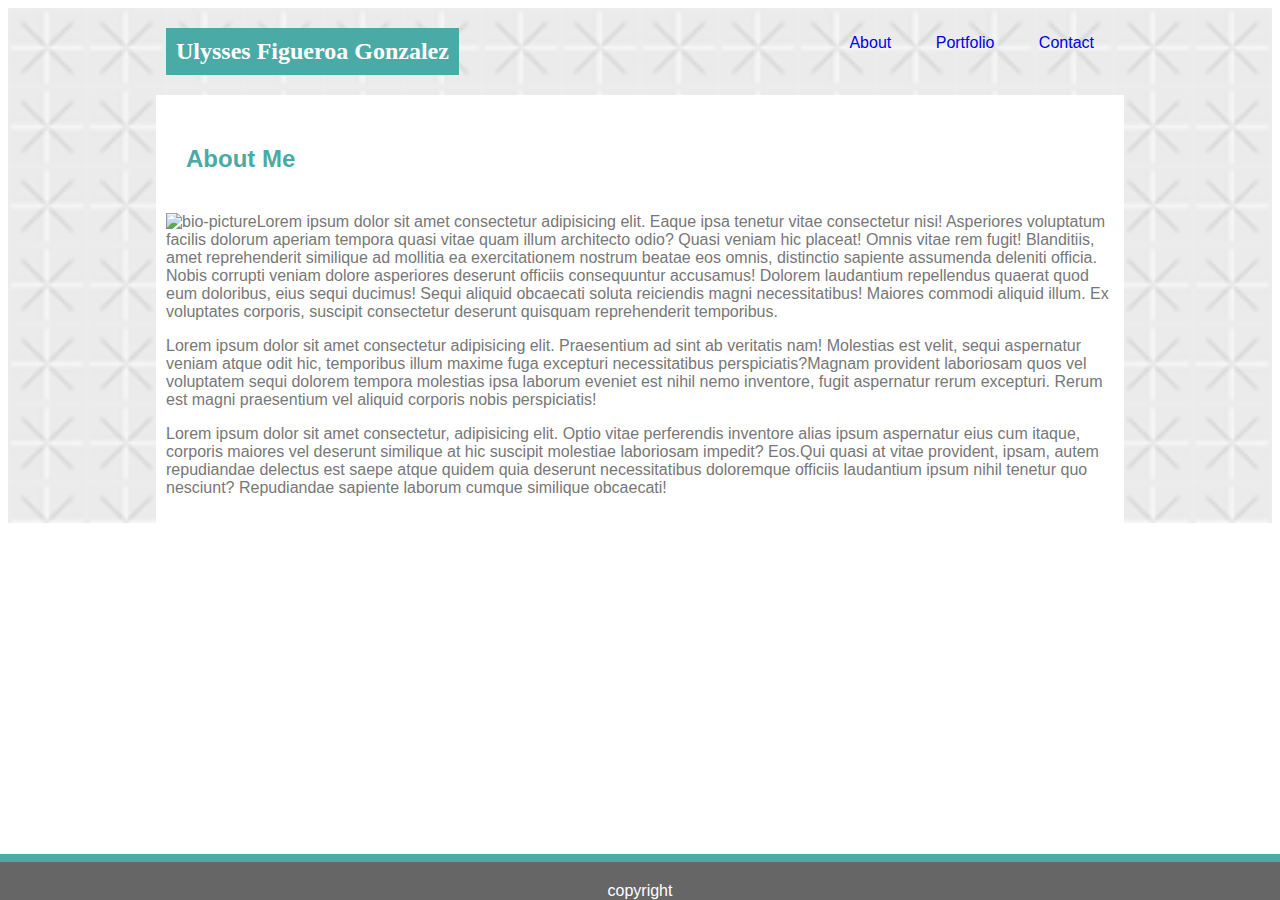
==== portfolio.html @ 267566a3 "initial load" ====
<!DOCTYPE html>
<html lang="en">

<head>
    <meta charset="UTF-8">
    <meta name="viewport" content="width=device-width, initial-scale=1.0">
    <meta http-equiv="X-UA-Compatible" content="ie=edge">
    <title>About Me</title>
    <link rel="stylesheet" type="text/css" href="assets/css/style.css">
</head>

<body>
    <div>
        <div class="navbar">
            <header class="container">
                <H2 class="Name">
                    Ulysses Figueroa Gonzalez
                </H2>
                <ul>
                    <li><a href="#">About</a></li>
                    <li><a href="#">Portfolio</a></li>
                    <li><a href="#">Contact</a></li>
                </ul>
           
            </header> 
        </div>

        <div class="main">
            <div class="container main-content">
                <h2 class="title">About Me</h2>
                <section >
                <img src="https://upload.wikimedia.org/wikipedia/commons/1/1b/Square_200x200.png" alt="bio-picture"
                    class="bioImg">
                <p>Lorem ipsum dolor sit amet consectetur adipisicing elit. Eaque ipsa tenetur vitae consectetur nisi! Asperiores voluptatum facilis dolorum aperiam tempora quasi vitae quam illum architecto odio? Quasi veniam hic placeat!
                Omnis vitae rem fugit! Blanditiis, amet reprehenderit similique ad mollitia ea exercitationem nostrum beatae eos omnis, distinctio sapiente assumenda deleniti officia. Nobis corrupti veniam dolore asperiores deserunt officiis consequuntur accusamus!
                Dolorem laudantium repellendus quaerat quod eum doloribus, eius sequi ducimus! Sequi aliquid obcaecati soluta reiciendis magni necessitatibus! Maiores commodi aliquid illum. Ex voluptates corporis, suscipit consectetur deserunt quisquam reprehenderit temporibus.</p>
                <p>Lorem ipsum dolor sit amet consectetur adipisicing elit. Praesentium ad sint ab veritatis nam! Molestias est velit, sequi aspernatur veniam atque odit hic, temporibus illum maxime fuga excepturi necessitatibus perspiciatis?Magnam provident laboriosam quos vel voluptatem sequi dolorem tempora molestias ipsa laborum eveniet est nihil nemo inventore, fugit aspernatur rerum excepturi. Rerum est magni praesentium vel aliquid corporis nobis perspiciatis!</p>
                <p>Lorem ipsum dolor sit amet consectetur, adipisicing elit. Optio vitae perferendis inventore alias ipsum aspernatur eius cum itaque, corporis maiores vel deserunt similique at hic suscipit molestiae laboriosam impedit? Eos.Qui quasi at vitae provident, ipsam, autem repudiandae delectus est saepe atque quidem quia deserunt necessitatibus doloremque officiis laudantium ipsum nihil tenetur quo nesciunt? Repudiandae sapiente laborum cumque similique obcaecati!</p>
            </section>
            </div>
        </div>
    </div>
    <footer>
        copyright
    </footer>
    </div>
</body>

</html>
---- assets/css/style.css ----
body {
    font-family: Arial, Helvetica, sans-serif;
    color: #777;
    height: 100%;

}

.container {
    width: 75%;
    margin: 0 auto;
    height: 100%;
}

.Name {
    color: #fff;
    background-color: #4aaaa5;
    padding: 10px;
    font-family: Georgia, 'Times New Roman', Times, serif;
    float: left;
}

ul {
    list-style-type: none;
    float: right;
}

li {
    display: inline;
    padding: 10px;
}

li a {
    text-decoration: none;
    display: table-cell;
    text-align: center;
    padding: 10px;
    vertical-align: middle;
}

.main-content {
    clear: both;
    background-color: white!important;
    border-color: #ddd;
    margin-top: 20px;
    padding: 10px;

}
.title {
    clear: both;
    color: #4aaaa5;
    padding: 20px;
}

footer {
    background-color: #666666;
    border-top: 8px solid #4aaaa5;
    position: fixed;
    left: 0;
    bottom: 0;
    width: 100%;
    color: white;
    text-align: center;
    padding-top: 20px;
}

.bioImg {
    float: left;
}

.navbar {
    background-color: white;
    width: 100%;

}

.main {
    background-image: url(/assets/images/criss-cross.png);
    background-size: 100%;
    width: 100%;
}
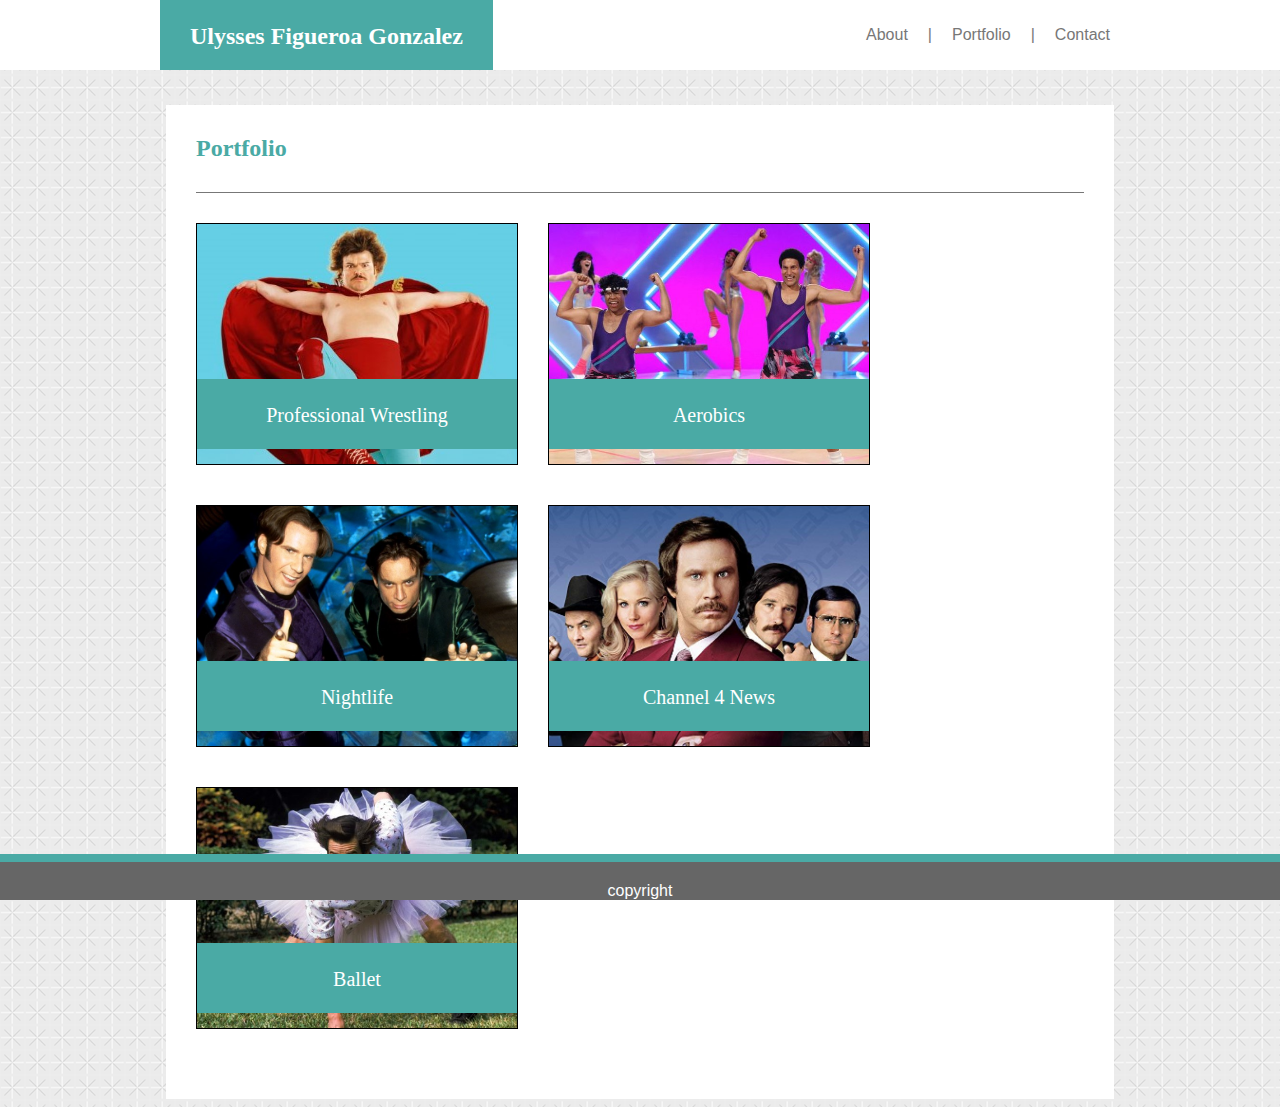
==== commit 31e156ab: "Final HW-1 Revisions" ====
--- a/portfolio.html
+++ b/portfolio.html
@@ -5,45 +5,69 @@
     <meta charset="UTF-8">
     <meta name="viewport" content="width=device-width, initial-scale=1.0">
     <meta http-equiv="X-UA-Compatible" content="ie=edge">
-    <title>About Me</title>
+    <title>Portfolio</title>
+    <!-- <link rel="stylesheet" href="assets/css/reset.css"> -->
     <link rel="stylesheet" type="text/css" href="assets/css/style.css">
+
 </head>
 
 <body>
-    <div>
-        <div class="navbar">
-            <header class="container">
-                <H2 class="Name">
-                    Ulysses Figueroa Gonzalez
-                </H2>
-                <ul>
-                    <li><a href="#">About</a></li>
-                    <li><a href="#">Portfolio</a></li>
-                    <li><a href="#">Contact</a></li>
-                </ul>
-           
-            </header> 
+    <div class="navbar">
+        <div class="header container">
+            <H2 class="Name">
+                Ulysses Figueroa Gonzalez
+            </H2>
+            <ul>
+                    <li> <a href="index.html">About</a></li>
+                    <li>|</li>
+                    <li> <a href="portfolio.html">Portfolio</a></li>
+                    <li>|</li>
+                    <li> <a href="contact.html">Contact</a></li>
+            </ul>
+
         </div>
+    </div>
 
-        <div class="main">
-            <div class="container main-content">
-                <h2 class="title">About Me</h2>
-                <section >
-                <img src="https://upload.wikimedia.org/wikipedia/commons/1/1b/Square_200x200.png" alt="bio-picture"
-                    class="bioImg">
-                <p>Lorem ipsum dolor sit amet consectetur adipisicing elit. Eaque ipsa tenetur vitae consectetur nisi! Asperiores voluptatum facilis dolorum aperiam tempora quasi vitae quam illum architecto odio? Quasi veniam hic placeat!
-                Omnis vitae rem fugit! Blanditiis, amet reprehenderit similique ad mollitia ea exercitationem nostrum beatae eos omnis, distinctio sapiente assumenda deleniti officia. Nobis corrupti veniam dolore asperiores deserunt officiis consequuntur accusamus!
-                Dolorem laudantium repellendus quaerat quod eum doloribus, eius sequi ducimus! Sequi aliquid obcaecati soluta reiciendis magni necessitatibus! Maiores commodi aliquid illum. Ex voluptates corporis, suscipit consectetur deserunt quisquam reprehenderit temporibus.</p>
-                <p>Lorem ipsum dolor sit amet consectetur adipisicing elit. Praesentium ad sint ab veritatis nam! Molestias est velit, sequi aspernatur veniam atque odit hic, temporibus illum maxime fuga excepturi necessitatibus perspiciatis?Magnam provident laboriosam quos vel voluptatem sequi dolorem tempora molestias ipsa laborum eveniet est nihil nemo inventore, fugit aspernatur rerum excepturi. Rerum est magni praesentium vel aliquid corporis nobis perspiciatis!</p>
-                <p>Lorem ipsum dolor sit amet consectetur, adipisicing elit. Optio vitae perferendis inventore alias ipsum aspernatur eius cum itaque, corporis maiores vel deserunt similique at hic suscipit molestiae laboriosam impedit? Eos.Qui quasi at vitae provident, ipsam, autem repudiandae delectus est saepe atque quidem quia deserunt necessitatibus doloremque officiis laudantium ipsum nihil tenetur quo nesciunt? Repudiandae sapiente laborum cumque similique obcaecati!</p>
-            </section>
+    <div class="main">
+        <div class="container main-content">
+            <h2 class="title">Portfolio</h2>
+            <div class="grid">
+                <div class="box">
+                    <img src="assets/images/Nacho1.jpg" alt="Wrestling">
+                    <div class="banner">
+                        <a href="#">Professional Wrestling</a>
+                    </div>
+                </div>
+                <div class="box">
+                    <img src="assets/images/aerobics1.jpg" alt="Aerobics">
+                    <div class="banner">
+                        <a href="#">Aerobics</a>
+                    </div>
+                </div>
+                <div class="box">
+                    <img src="assets/images/Roxburry1.jpg" alt="Roxburry">
+                    <div class="banner">
+                        <a href="#">Nightlife</a>
+                    </div>
+                </div>
+                <div class="box">
+                    <img src="assets/images/channel4-1.jpg" alt="News">
+                    <div class="banner">
+                        <a href="#">Channel 4 News</a>
+                    </div>
+                </div>
+                <div class="box">
+                    <img src="assets/images/ballet1.jpg" alt="Ballet">
+                    <div class="banner">
+                        <a href="#">Ballet</a>
+                    </div>
+                </div>
             </div>
         </div>
     </div>
     <footer>
         copyright
     </footer>
-    </div>
 </body>
 
 </html>--- a/assets/css/style.css
+++ b/assets/css/style.css
@@ -1,54 +1,88 @@
 body {
+    background-image: url(../images/criss-cross.png);
     font-family: Arial, Helvetica, sans-serif;
     color: #777;
     height: 100%;
 
 }
 
+p {
+    padding: 0 30px;
+}
+
 .container {
     width: 75%;
     margin: 0 auto;
-    height: 100%;
+    height: auto;
+    max-width: 960px;
 }
 
+.header {
+    height: 50px;
+}
+
+h1, h2, h3, h4, h5 {
+    font-family: Georgia, 'Times New Roman', Times, serif
+}
 .Name {
     color: #fff;
     background-color: #4aaaa5;
-    padding: 10px;
+    padding: 0 30px;
+    margin: 0;
     font-family: Georgia, 'Times New Roman', Times, serif;
     float: left;
+    height: 70px;
+    line-height: 3;
+    
 }
 
 ul {
     list-style-type: none;
     float: right;
+    margin: 0;
+    height: 70px;
 }
 
 li {
-    display: inline;
-    padding: 10px;
+    text-decoration: none;
+    text-align: center;
+    padding: 0 10px;
+    display: table-cell;
+    vertical-align: middle;
+    height: 70px;
+    color: #777;
+    
 }
 
 li a {
     text-decoration: none;
-    display: table-cell;
-    text-align: center;
-    padding: 10px;
-    vertical-align: middle;
+    color: #777;
+    /* border-right: 5px solid #777; */
 }
+
+li a:nth-last-child(1) {
+    /* border-right: none; */
+}
+
 
 .main-content {
     clear: both;
     background-color: white!important;
     border-color: #ddd;
-    margin-top: 20px;
-    padding: 10px;
+    margin-top: 105px;
+    max-width: 960px;
+    padding-bottom: 30px;
+    border-color: #ddd;
+    height: 100%;
+    overflow: hidden;
 
 }
 .title {
     clear: both;
     color: #4aaaa5;
-    padding: 20px;
+    border-bottom: 1px solid #777;
+    margin:0px 30px;
+    padding: 30px 0;
 }
 
 footer {
@@ -65,16 +99,83 @@
 
 .bioImg {
     float: left;
+    padding-right: 20px;
+    padding-left: 30px;
 }
 
 .navbar {
     background-color: white;
     width: 100%;
+    position: absolute;
+    display: block;
+    top: 0;
+    left: 0;
+    right: 0;
+    margin: 0;
+    margin-bottom: 20px;
+    height: 70px;
 
 }
 
-.main {
-    background-image: url(/assets/images/criss-cross.png);
-    background-size: 100%;
+
+.box {
+    Float: left;
+    height: 240px;
+    width: 320px;
+    margin-left: 30px;
+    border: 1px solid black;
+    margin-bottom: 40px;
+    position: relative;
+
+}
+ 
+div.box img {
+    width: 320px;
+    height: 240px;
+}
+.grid {
+    height: 100%;
+    margin-top: 30px;
+}
+
+.banner {
+    background-color: #4aaaa5;
+    position: absolute;
+    bottom: 15px;
+    left: 0;
+    height: 70px;
     width: 100%;
+}
+
+div.banner a {
+    color: white;
+    text-decoration: none;
+    text-align: center;
+    height: 70px;
+    width: 100%;
+    font-size: 20px;
+    position: absolute;
+    padding-top: 25px;
+    font-family: Georgia, 'Times New Roman', Times, serif;
+}
+
+form {
+    margin: 30px;
+    margin-bottom: 10px;
+    line-height: 1.5;
+}
+
+input, textarea {
+    margin-bottom: 10px;
+    color: #777;
+    width: 100%;
+}
+
+.btn {
+    background-color: #4aaaa5;
+    color: white;
+    padding: 10px 20px;
+    border: none;
+    font-size: 16px;
+    width: 120px;
 }